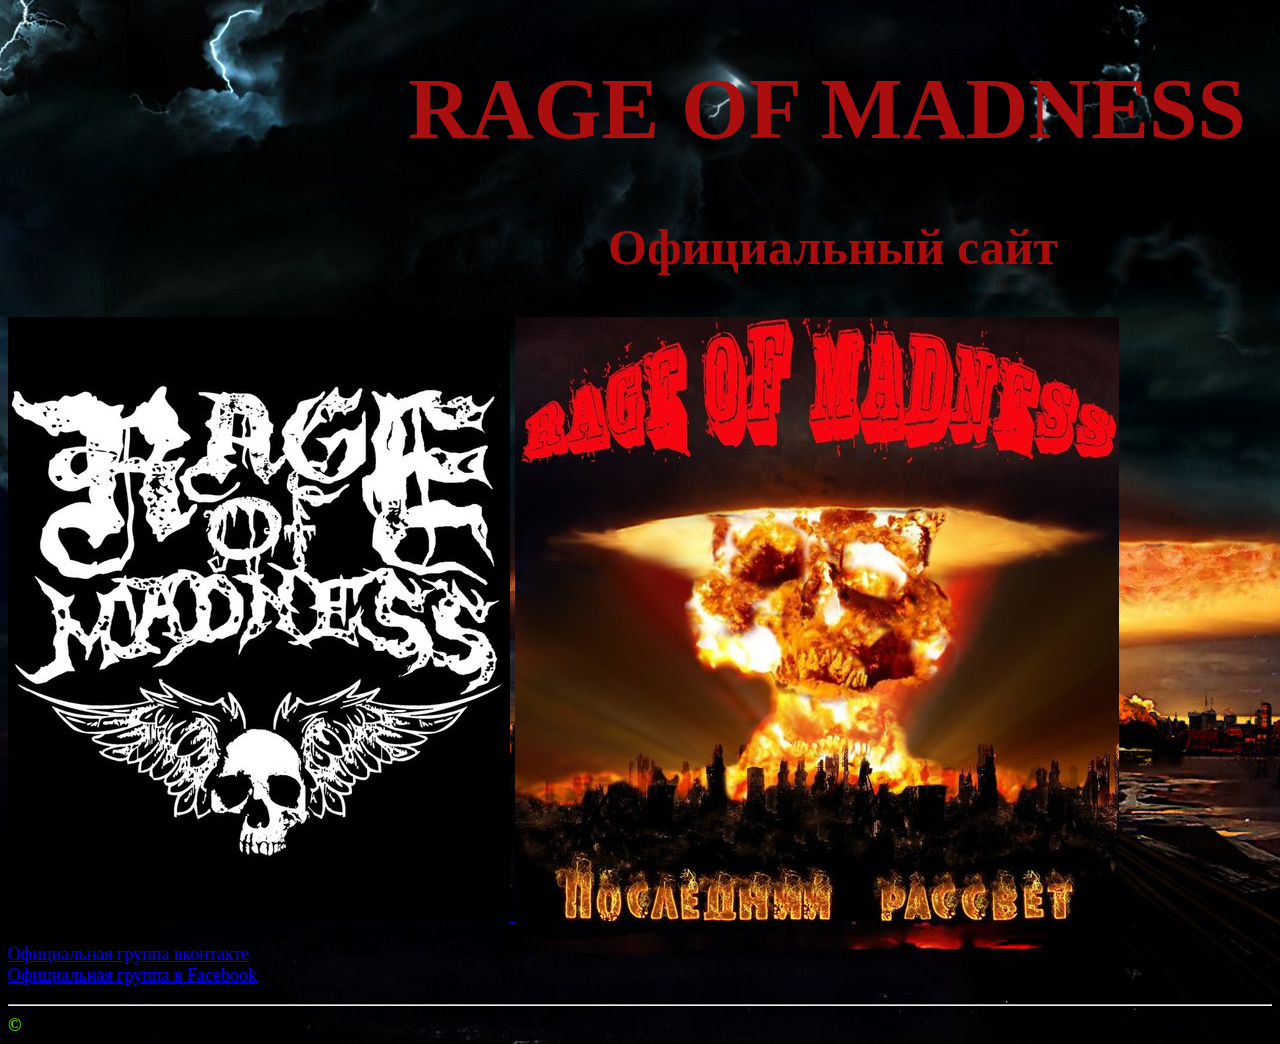
==== mysite/index.html @ 79d348cc "первая версия" ====
<!DOCTYPE html>
<html>
  <head>
    <meta charset="utf-8">
    <link href="styles.css" rel="stylesheet">
    <title>RageOfMadness</title>

  </head>
  <body>
    <header>
      <h1 id="rm"><strong>RAGE OF MADNESS</strong> </h1>
      <h2 id="of">Официальный сайт</h2>


    </header>
    <a href="biography.html">
      <img src="img/logo.jpg" title="Rage Of Madness" alt="Rage Of Madness">
    </a>
    <a href="album.html">
      <img src="img/pr.jpg" title="Rage Of Madness" alt="Rage Of Madness">
    </a>

    <p class="ur">
      <a href="https://vk.com/rage_of_madness" title="Перейти по ссылке" target="_blank">Официальная группа вконтакте</a><br>
      <a href="https://www.facebook.com/RageOfMadness/?ref=br_rs&pnref=lhc" title="Перейти по ссылке" target="_blank">Официальная группа в Facebook</a>
    </p>
  </article>
    <hr>
    <footer>
    &copy;
   </footer>
  </body>
</html>
---- mysite/styles.css ----
body {
    color: #69ff00;
    font-size: 18px;
    background: url(img/2.jpg) no-repeat fixed;
}

#rm {
    font-size: 87px;
    color: #aa0e0e;
    text-indent: 400px;
}

#of {
    color: #aa0b0b;
    font-size: 50px;
    text-indent: 600px;
}

#pr {
    font-size: 40px;
}

#ep {
    font-size: 40px;
}

.ur>a:hover {
    color: #a9f704;
    font-style: italic;
}
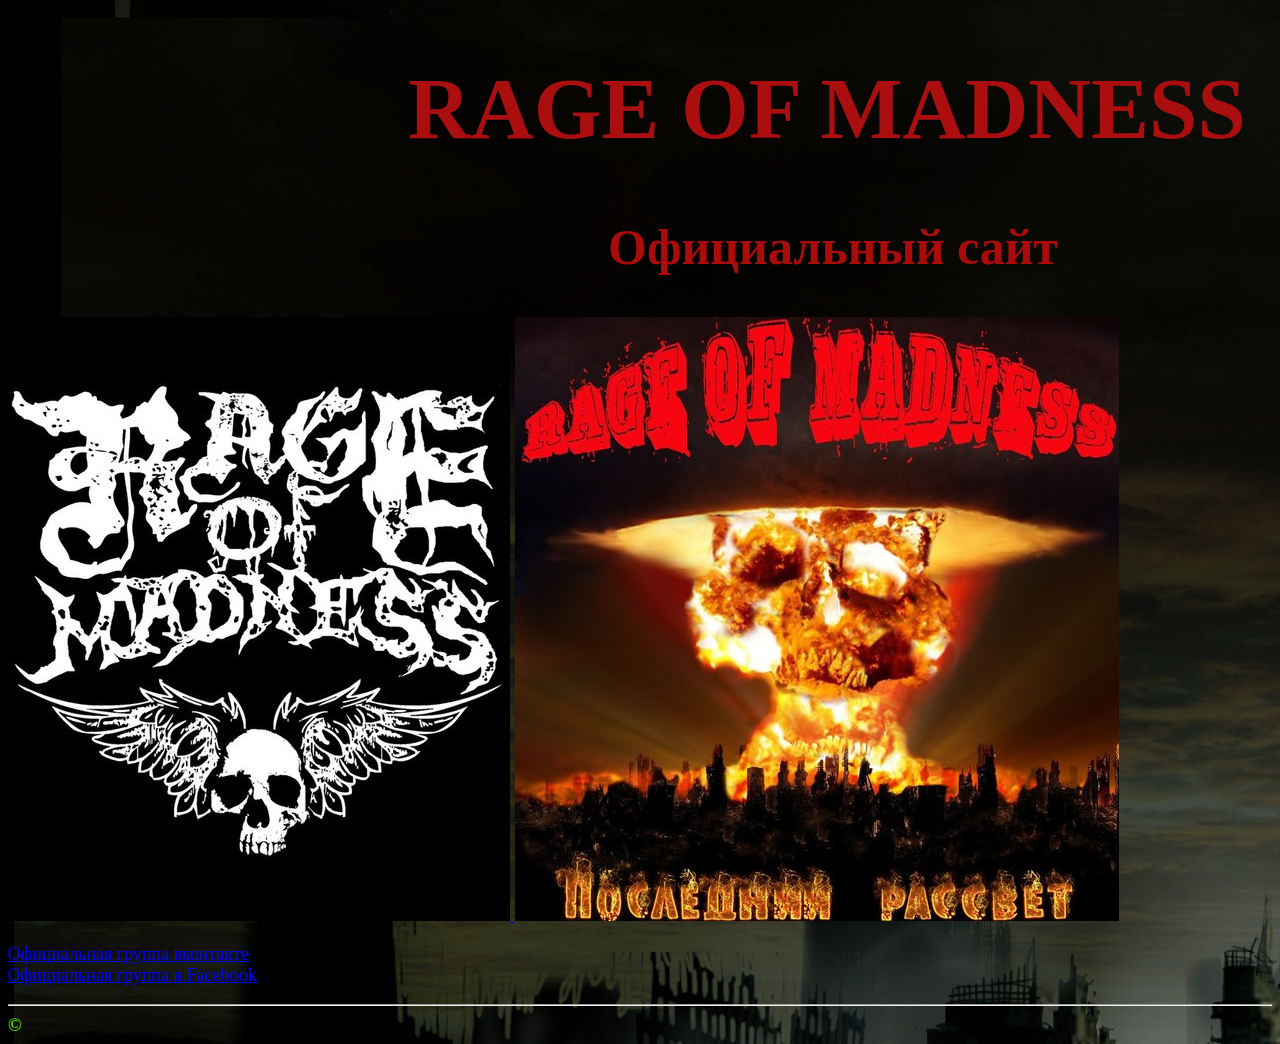
==== commit 287ddc11: "fix teg "article"" ====
--- a/mysite/index.html
+++ b/mysite/index.html
@@ -24,7 +24,6 @@
       <a href="https://vk.com/rage_of_madness" title="Перейти по ссылке" target="_blank">Официальная группа вконтакте</a><br>
       <a href="https://www.facebook.com/RageOfMadness/?ref=br_rs&pnref=lhc" title="Перейти по ссылке" target="_blank">Официальная группа в Facebook</a>
     </p>
-  </article>
     <hr>
     <footer>
     &copy;
--- a/mysite/styles.css
+++ b/mysite/styles.css
@@ -1,7 +1,7 @@
 body {
     color: #69ff00;
     font-size: 18px;
-    background: url(img/2.jpg) no-repeat fixed;
+    background: url(img/3.jpg) no-repeat fixed;
 }
 
 #rm {
@@ -27,4 +27,4 @@
 .ur>a:hover {
     color: #a9f704;
     font-style: italic;
-}+}
